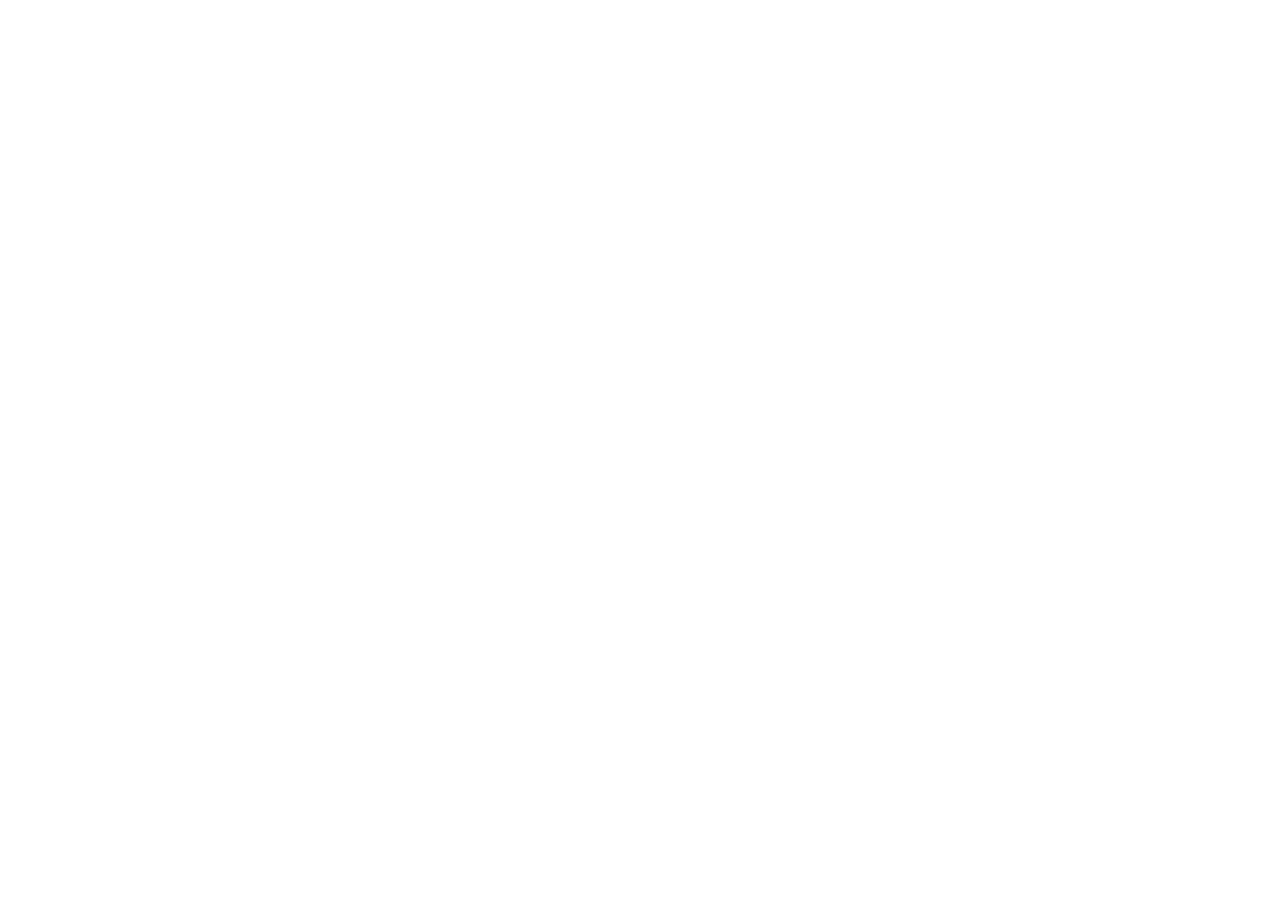
==== HTML/contacto.html @ ec73de8c "Subir estructura de repositorio" ====
<!DOCTYPE html>
<html lang="en">
<head>
    <meta charset="UTF-8">
    <meta name="viewport" content="width=device-width, initial-scale=1.0">
    <title>Document</title>
</head>
<body>
    
</body>
</html>
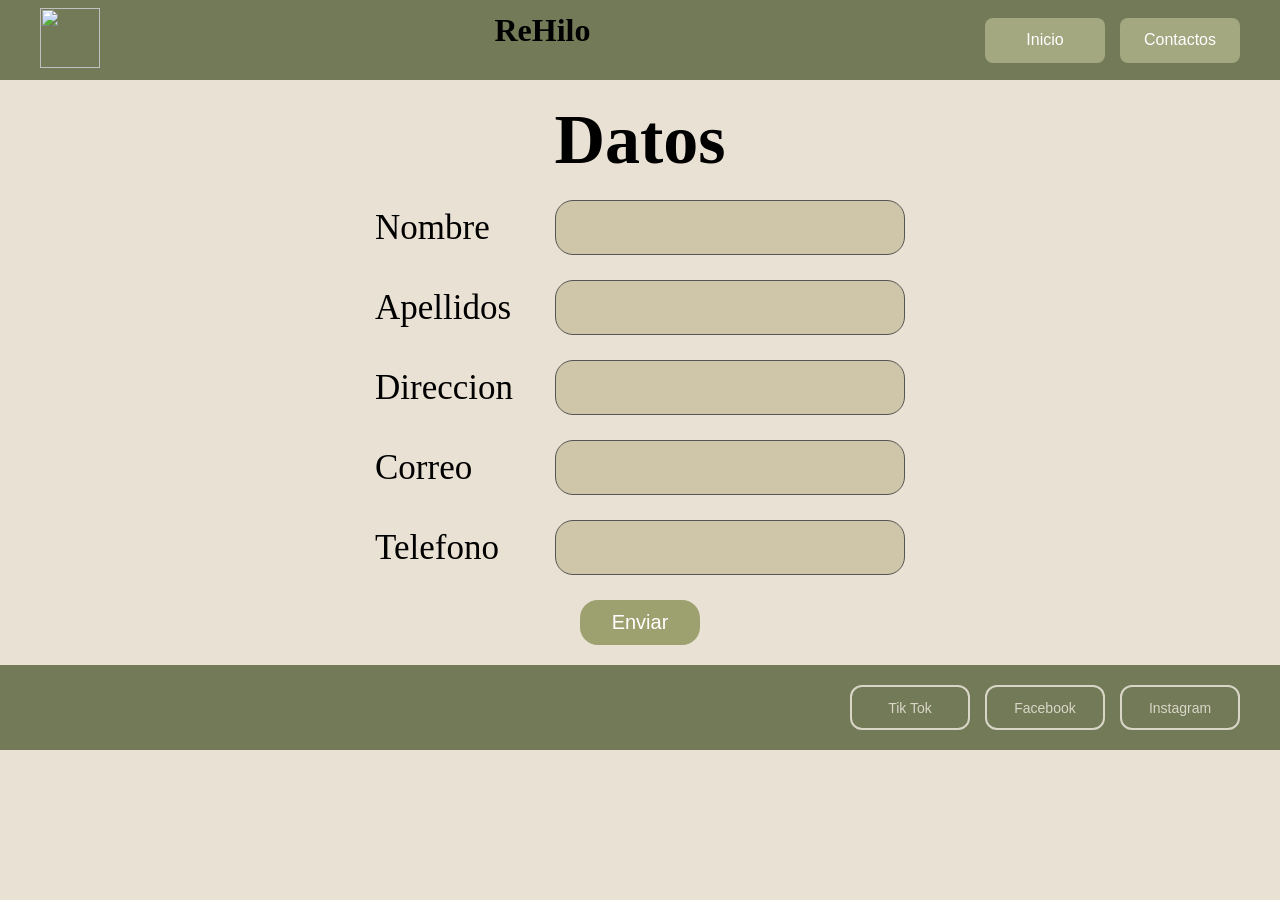
==== commit 02aa66c0: "actualizacion jefferson" ====
--- a/HTML/contacto.html
+++ b/HTML/contacto.html
@@ -1,11 +1,85 @@
 <!DOCTYPE html>
 <html lang="en">
+
 <head>
     <meta charset="UTF-8">
     <meta name="viewport" content="width=device-width, initial-scale=1.0">
-    <title>Document</title>
+    <title>Rehilo</title>
+
+    <link rel="stylesheet" href="/CSS/contacto.css">
 </head>
+<header>
+    <div>
+        <img class="logo header" src="">
+    </div>
+    <div>
+        <h1>ReHilo</h1>
+    </div>
+    <div>
+        <div>
+            <button href="">Inicio</button>
+        </div>
+        <div>
+            <button href="">Contactos</button>
+
+        </div>
+    </div>
+</header>
+
 <body>
-    
+
+    <div class="contenedor">
+
+        <h1>Datos</h1>
+
+        <form class="formulario">
+
+            <div class="campo">
+                <label>Nombre</label>
+                <input type="text">
+            </div>
+            <div class="campo">
+                <label>Apellidos</label>
+                <input type="text">
+            </div>
+
+            <div class="campo">
+                <label>Direccion</label>
+                <input type="text">
+            </div>
+
+            <div class="campo">
+                <label>Correo</label>
+                <input type="email">
+            </div>
+
+            <div class="campo">
+                <label>Telefono</label>
+                <input type="tel">
+            </div>
+
+            <button type="submit">Enviar</button>
+
+        </form>
+
+    </div>
+
 </body>
+<footer>
+    <div class="logo-container">
+        <img class="logo-foother" src="">
+    </div>
+    <div>
+        <div class="social=container">
+            <button href="">Tik Tok</button>
+        </div>
+        <div>
+            <button href="">Facebook</button>
+        </div>
+        <div>
+            <button href="">Instagram</button>
+        </div>
+    </div>
+</footer>
+
 </html>
--- a/CSS/contacto.css
+++ b/CSS/contacto.css
@@ -0,0 +1,166 @@
+body {
+    margin: 0;
+    padding: 0;
+    background: #E9E1D3;
+    font-family: "Georgia", serif;
+}
+
+.contenedor {
+    width: 700px;
+    margin: 20px auto;
+    text-align: center;
+}
+
+h1 {
+    font-size: 70px;
+    margin-bottom: 20px;
+    color: #000;
+}
+
+.formulario {
+    display: flex;
+    flex-direction: column;
+    gap: 25px;
+    align-items: center;
+}
+
+.campo {
+    display: flex;
+    align-items: center;
+    justify-content: center;
+    width: 100%;
+}
+
+label {
+    width: 180px;
+    text-align: left;
+    font-size: 35px;
+    color: #000;
+}
+
+input {
+    width: 350px;
+    height: 55px;
+    border-radius: 18px;
+    border: 1px solid #555;
+    background: #cfc5a8;
+    padding: 10px;
+    font-size: 20px;
+    outline: none;
+}
+
+button {
+    width: 120px;
+    height: 45px;
+    border: none;
+    border-radius: 18px;
+    background: #9da06f;
+    color: white;
+    font-size: 20px;
+    cursor: pointer;
+    transition: 0.3s;
+}
+
+button:hover {
+    background: #7f8259;
+    color: #000;
+}
+
+:root {
+    --verde-oscuro: #737A57;
+    --verde-claro: #A4A880;
+    --beige-claro: #E9E1D3;
+    --beige-oscuro: #CEC4A8;
+}
+
+* {
+    margin: 0;
+    padding: 0;
+    box-sizing: border-box;
+}
+
+header {
+    width: 100%;
+    height: 80px;
+    background-color: var(--verde-oscuro);
+    color: white;
+    display: flex;
+    align-items: center;
+    justify-content: space-between;
+    padding: 0 40px;
+}
+
+.logo.header {
+    width: 60px;
+    height: 60px;
+    object-fit: cover;
+}
+
+header h1 {
+    font-size: 2rem;
+}
+
+header>div:last-child {
+    display: flex;
+    gap: 15px;
+}
+
+header button {
+    padding: 10px 20px;
+    border: none;
+    border-radius: 8px;
+    background-color: var(--verde-claro);
+    color: white;
+    font-size: 1rem;
+    cursor: pointer;
+    transition: 0.3s;
+}
+
+header button:hover {
+    background-color: var(--beige-oscuro);
+    transform: scale(1.05);
+}
+
+footer {
+    background-color: var(--verde-oscuro);
+    padding: 20px 40px;
+    display: flex;
+    justify-content: space-between;
+    align-items: center;
+}
+
+.logo-container {
+    display: flex;
+    align-items: center;
+}
+
+.logo-foother {
+    width: 60px;
+    height: auto;
+}
+
+footer>div:last-child {
+    display: flex;
+    gap: 15px;
+}
+
+footer button {
+    background-color: transparent;
+    border: 2px solid #d9d6c8;
+    color: #d9d6c8;
+    padding: 8px 14px;
+    border-radius: 12px;
+    font-size: 14px;
+    cursor: pointer;
+    transition: all 0.3s ease;
+}
+
+footer button:hover {
+    background-color: #d9d6c8;
+    color: var(--verde-claro);
+}
+
+.social-container {
+    display: flex;
+    gap: 10px;
+}
